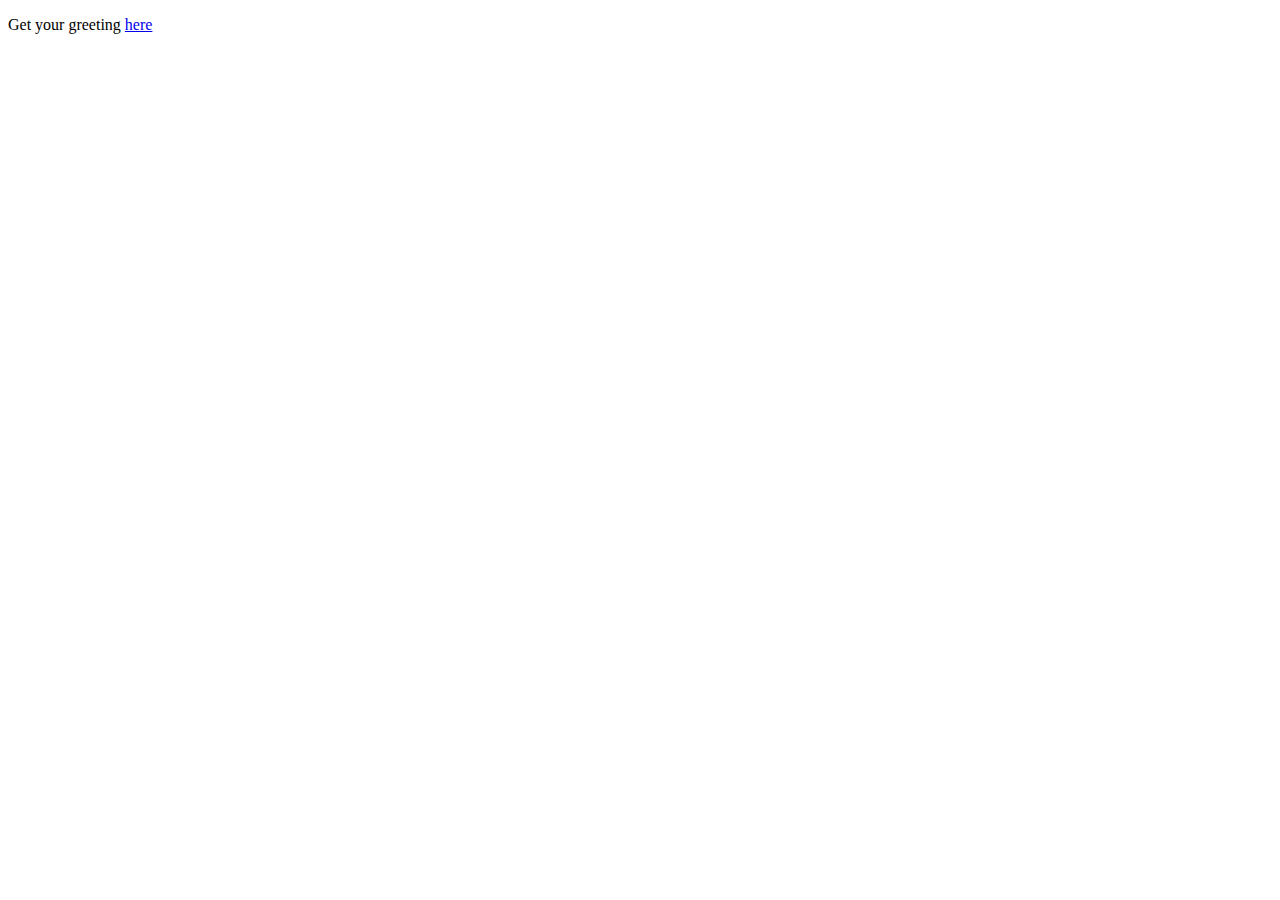
==== src/main/resources/static/index.html @ 0279e48c "first 2" ====
<!DOCTYPE HTML>
<html>
<head>
    <title>Getting Started: Serving Web Content</title>
    <meta http-equiv="Content-Type" content="text/html; charset=UTF-8" />
</head>
<body>
<p>Get your greeting <a href="/greeting">here</a></p>
</body>
</html>
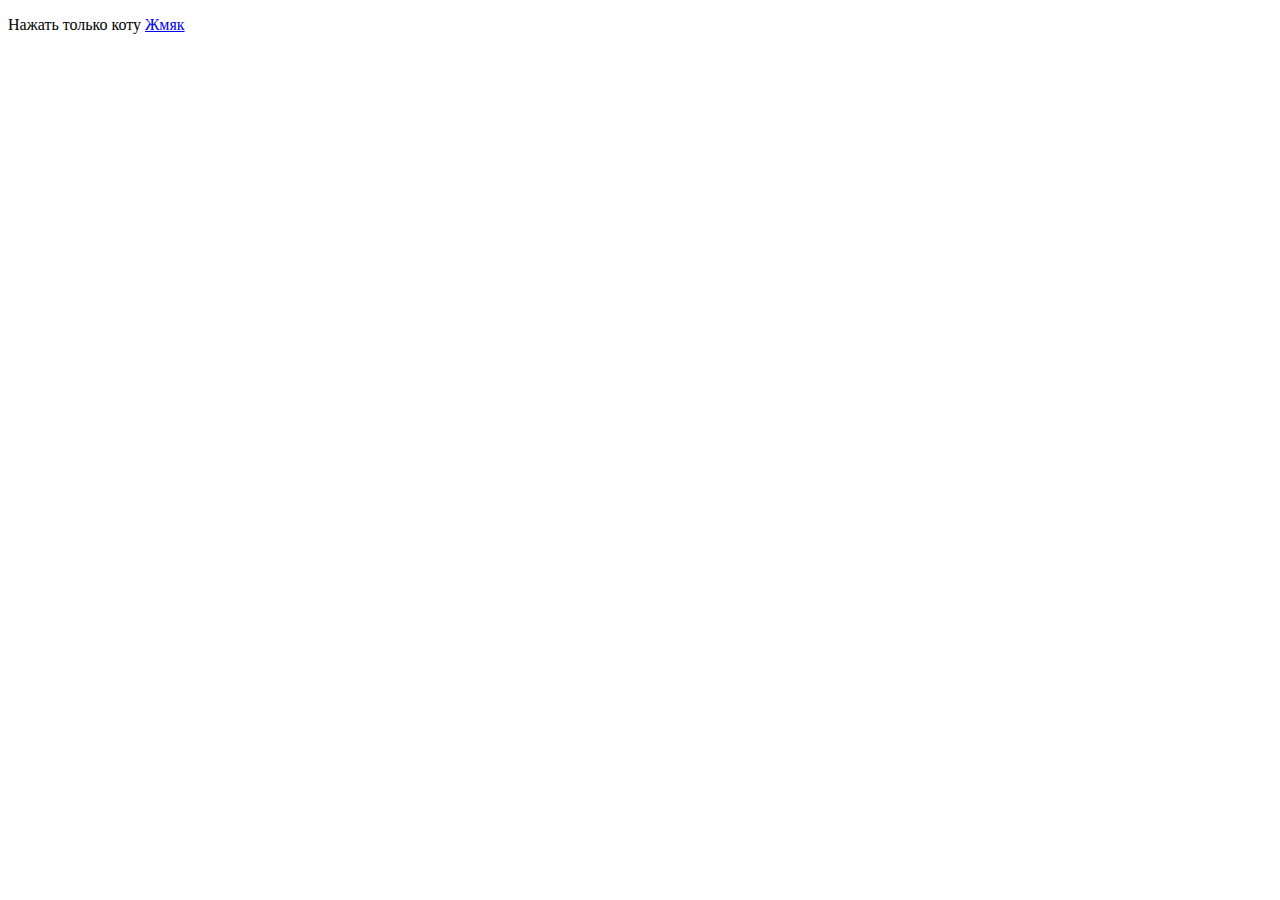
==== commit 435c24c7: "first 2" ====
--- a/src/main/resources/static/index.html
+++ b/src/main/resources/static/index.html
@@ -5,6 +5,6 @@
     <meta http-equiv="Content-Type" content="text/html; charset=UTF-8" />
 </head>
 <body>
-<p>Get your greeting <a href="/greeting">here</a></p>
+<p>Нажать только коту <a href="/api/files/">Жмяк</a></p>
 </body>
 </html>